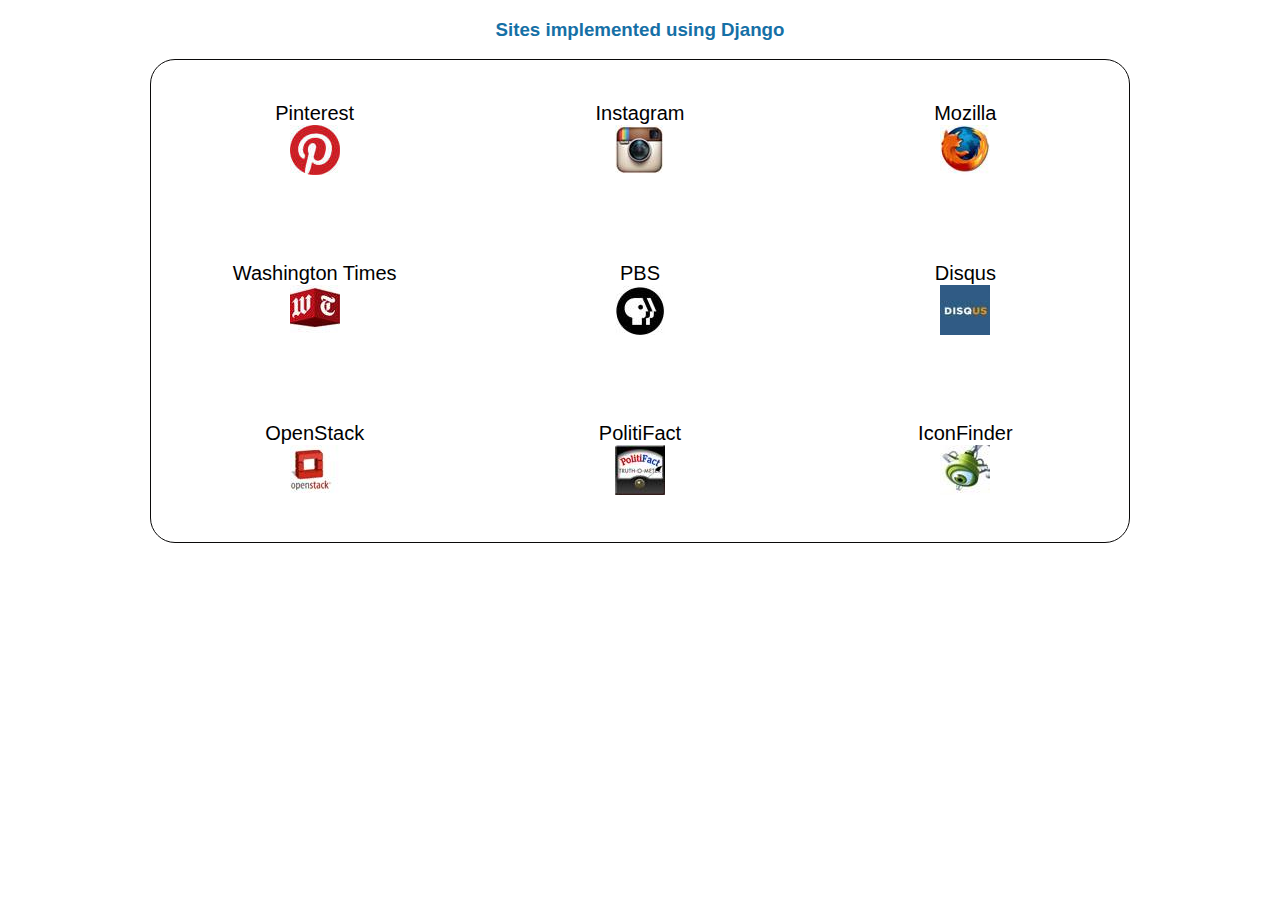
==== Django Web Framework/DjangoSites.Html @ 45fe5daa "CSS Update" ====
<!DOCTYPE html>

<html>
    <head>
        <title>Django Web Framework</title>
        <link href="css/styles.css" rel="stylesheet" /> 
    </head>
    <body>
    <content>
        <div class="content">
            <p>
            <h3 class="center"> Sites implemented using Django </h3>
            </p>
            <table>
                <tr>
                    <td> Pinterest  <br>
                        <img src="css/img/pinterest.jpeg">
                    </td>
                    <td> Instagram <br>
                        <img src="css/img/instagram.jpeg"></td>
                    <td> Mozilla <br>
                        <img src="css/img/mozilla.jpeg"> </td>


                 </tr>
                 <tr>
                    <td> Washington Times <br>
                        <img src="css/img/wt.jpeg"> </td>
                    <td> PBS <br>
                        <img src="css/img/pbs.jpeg"> </td>
                    <td> Disqus <br>
                        <img src="css/img/disqus.jpeg"> </td>


                 </tr>
                 <tr>
                    <td> OpenStack <br>
                        <img src="css/img/openstack.jpeg"></td>
                    <td> PolitiFact <br>
                        <img src="css/img/politifact.jpeg"></td>
                    <td> IconFinder <br>
                        <img src="css/img/icon.jpeg"></td>
                 </tr>

            </table>
            </div>
        </section>
    </body>
</html>
---- Django Web Framework/css/styles.css ----
body {
    margin: 0;
    font-family: 'Roboto', sans-serif;
    font-weight: 100;
    color: #1570a6;
}

.content {
    margin: 0 auto;
    max-width: 980px;
}

section:first-child{
	margin: 10px;

}


nav {
    vertical-align: middle;

}

nav ul li {
	display: inline-block;
	list-style-type: none;
	font-size: 125%;

	
}
	
nav > ul > li > a {
	color: #aaa;
	display: block;
	line-height: 56px;
	padding: 0 24px;
	text-decoration: none;
}

.infoblock {
    width: 32%;
    vertical-align: top;
}

.infoblock h3 {
    width: 100%;
}

.block ul {
    padding: 0px 5px;
}

.block ul li {
    list-style: none;
    padding:10px 0px;
}

.center {

text-align: center;

}


table {
	margin:0px;padding:0px;
	width:100%;
	border:1px solid #0a0909;
	border-bottom-left-radius:25px;
	border-bottom-right-radius:25px;
	border-top-right-radius:25px;
	border-top-left-radius:25px;
	table-layout: fixed;
}

 td{
	vertical-align:middle;
	text-align:center;
	
	width:250px;
	padding:40px 15px 40px 15px;
	font-size:20px;
	font-family:Helvetica;
	font-weight:normal;
	color:#000000;
}

td:hover {background-color: #3399FF;}
td:hover a:active {color:red;}
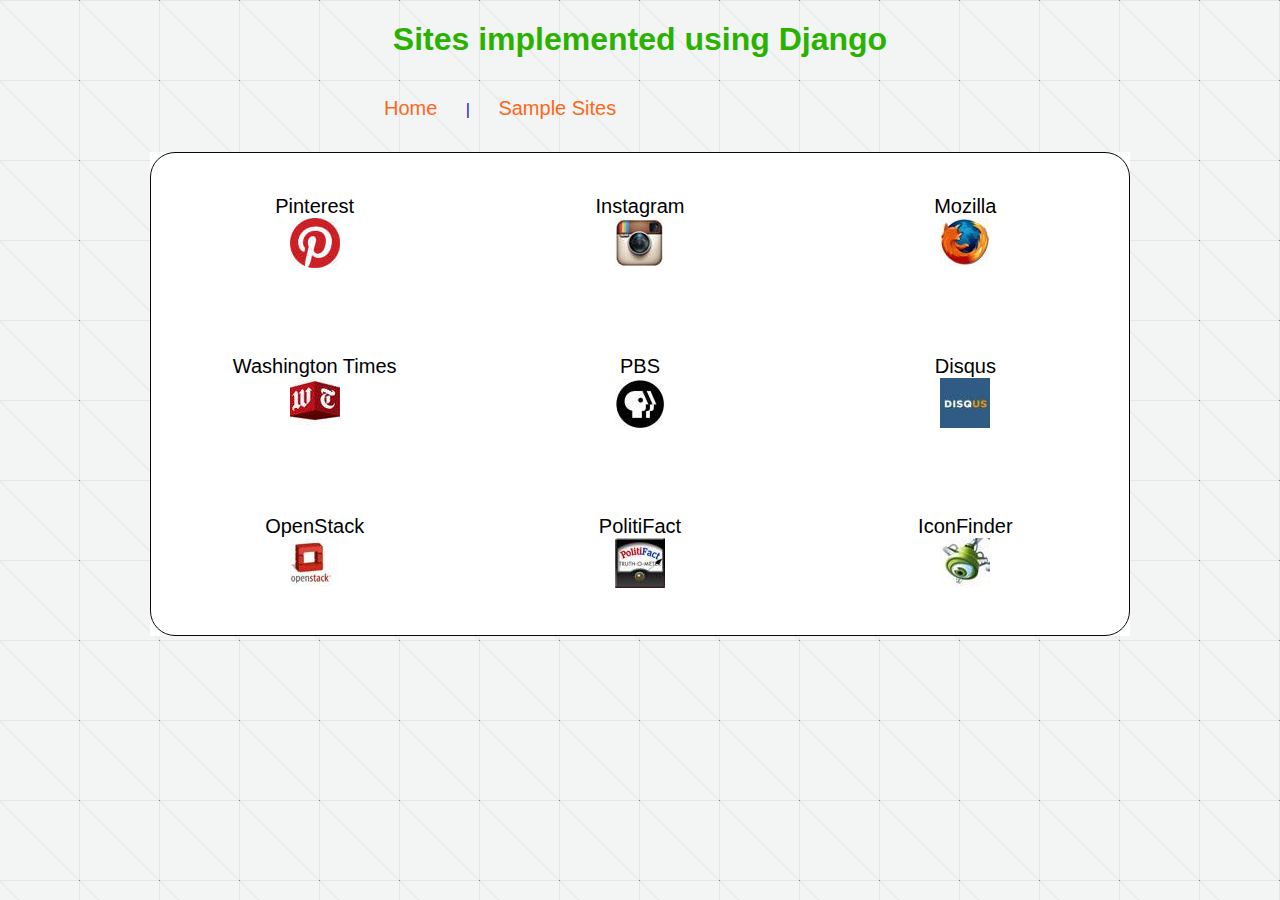
==== commit 776f4956: "CSS 2" ====
--- a/Django Web Framework/DjangoSites.Html
+++ b/Django Web Framework/DjangoSites.Html
@@ -7,39 +7,52 @@
     </head>
     <body>
     <content>
+        <p>
+            <h1 class="center"> Sites implemented using Django </h1>
+            </p>
+
+        <nav>
+                    <ul>
+                        <li><a href="index.html">Home</a> </li> |
+                        <li><a href = "DjangoSites.Html">Sample Sites</a> </li> 
+                    </ul>
+         </nav>
         <div class="content">
-            <p>
-            <h3 class="center"> Sites implemented using Django </h3>
-            </p>
+            
             <table>
                 <tr>
-                    <td> Pinterest  <br>
+                    <td><a class ="specialLink" href="http://www.pinterest.com"> Pinterest  <br>
                         <img src="css/img/pinterest.jpeg">
+                        </a>
                     </td>
-                    <td> Instagram <br>
+                    <td> <a class ="specialLink"  href="Http://www.instagram.com"> Instagram <br>
                         <img src="css/img/instagram.jpeg"></td>
-                    <td> Mozilla <br>
+                        </a>
+                    <td><a class ="specialLink"  href="http://www.mozilla.com"> Mozilla <br>
                         <img src="css/img/mozilla.jpeg"> </td>
-
-
+                        </a>
                  </tr>
                  <tr>
-                    <td> Washington Times <br>
+                    <td><a class ="specialLink"  href="http://www.washingtontimes.com"> Washington Times <br>
                         <img src="css/img/wt.jpeg"> </td>
-                    <td> PBS <br>
+                        </a>
+                    <td><a class ="specialLink"  href="http://www.pbs.com"> PBS <br>
                         <img src="css/img/pbs.jpeg"> </td>
-                    <td> Disqus <br>
+                        </a>
+                    <td><a class ="specialLink"  href="http://www.disqus.com"> Disqus <br>
                         <img src="css/img/disqus.jpeg"> </td>
-
-
+                        </a>
                  </tr>
                  <tr>
-                    <td> OpenStack <br>
+                    <td><a class ="specialLink"  href="http://www.Openstack.com"> OpenStack <br>
                         <img src="css/img/openstack.jpeg"></td>
-                    <td> PolitiFact <br>
+                        </a>
+                    <td> <a class ="specialLink"  href="http://www.politifact.com"> PolitiFact <br>
                         <img src="css/img/politifact.jpeg"></td>
-                    <td> IconFinder <br>
+                        </a>
+                    <td> <a class ="specialLink"  href="http://www.IconFinder.com"> IconFinder <br>
                         <img src="css/img/icon.jpeg"></td>
+                        </a>
                  </tr>
 
             </table>
--- a/Django Web Framework/css/styles.css
+++ b/Django Web Framework/css/styles.css
@@ -4,12 +4,15 @@
     margin: 0;
     font-family: 'Roboto', sans-serif;
     font-weight: 100;
-    color: #1570a6;
+    color: #1212B2;
+    background:url(img/body.jpeg);
 }
 
 .content {
     margin: 0 auto;
     max-width: 980px;
+    background-color: white;
+    border-color: #2AB200;
 }
 
 section:first-child{
@@ -17,9 +20,15 @@
 
 }
 
+section:last-child{
+
+	padding-bottom: 25px;
+}
 
 nav {
     vertical-align: middle;
+    left: 100px;
+    padding-left: 25%;
 
 }
 
@@ -32,34 +41,31 @@
 }
 	
 nav > ul > li > a {
-	color: #aaa;
+	color: #FF6719;
 	display: block;
 	line-height: 56px;
 	padding: 0 24px;
 	text-decoration: none;
 }
 
-.infoblock {
-    width: 32%;
-    vertical-align: top;
+.infoBlock {
+
+	padding-top: 15px;
 }
 
-.infoblock h3 {
+.infoBlock h3 {
     width: 100%;
 }
 
-.block ul {
-    padding: 0px 5px;
-}
+.infoBlock p {
+    padding: 20px 5px;
 
-.block ul li {
-    list-style: none;
-    padding:10px 0px;
 }
 
 .center {
 
 text-align: center;
+color: #2AB200;
 
 }
 
@@ -87,8 +93,28 @@
 	color:#000000;
 }
 
-td:hover {background-color: #3399FF;}
-td:hover a:active {color:red;}
+td:hover {
+
+	background-color: #3399FF;
+	color: white;
+
+}
+
+a.specialLink:link { 
+	color: black; 
+	text-decoration: none;
+
+}
+a.specialLink:visited { 
+
+	color: black; 
+	text-decoration: none;
+}
+a.specialLink:hover { 
+
+	color: red; 
+	text-decoration: none;
+}
 
 
 
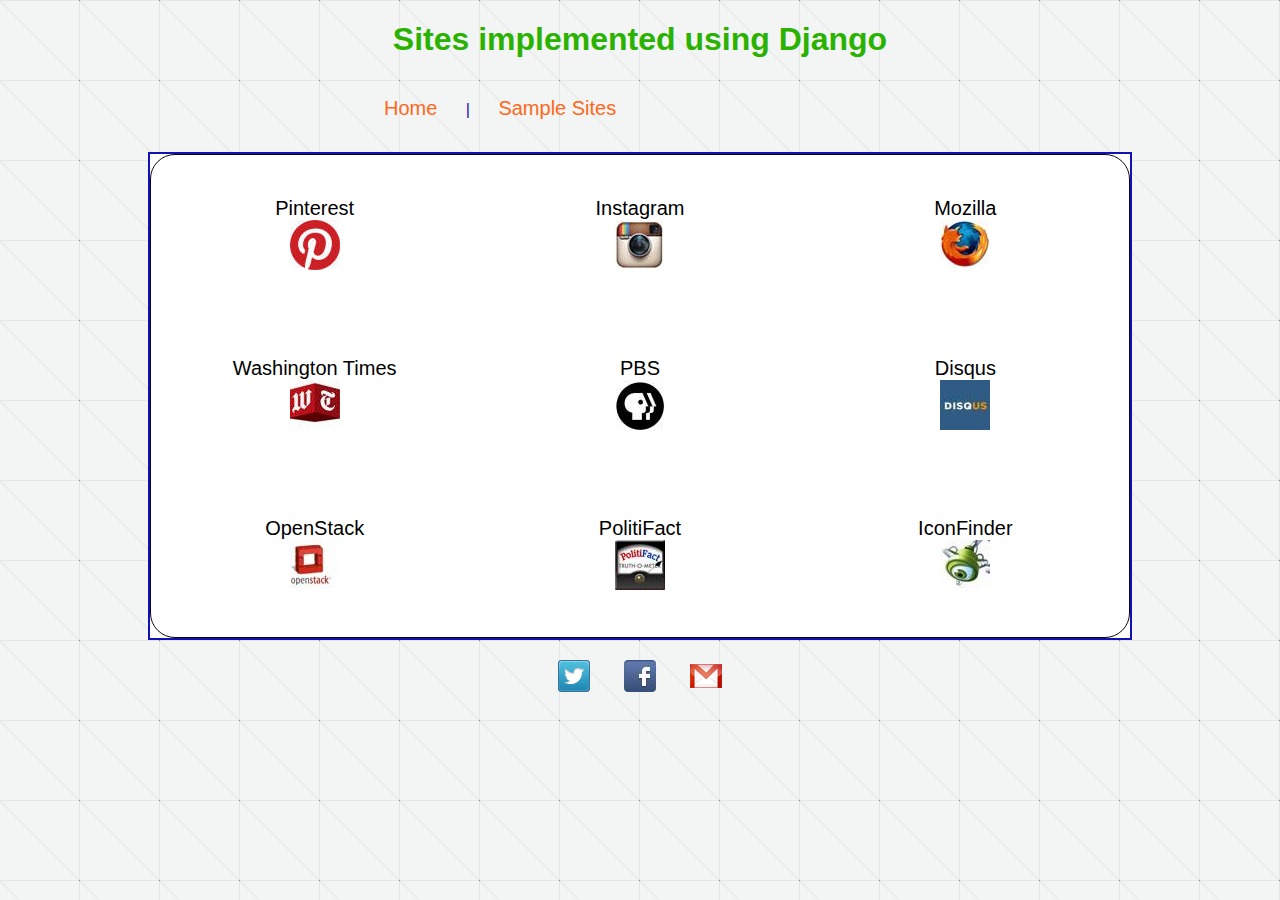
==== commit 15dcfb1b: "Javascript added" ====
--- a/Django Web Framework/DjangoSites.Html
+++ b/Django Web Framework/DjangoSites.Html
@@ -4,6 +4,8 @@
     <head>
         <title>Django Web Framework</title>
         <link href="css/styles.css" rel="stylesheet" /> 
+         <!-- <script type="text/javascript" src="js/popup.js" ></script> -->
+         <script type="text/javascript" src="js/injection.js" ></script>
     </head>
     <body>
     <content>
@@ -11,12 +13,9 @@
             <h1 class="center"> Sites implemented using Django </h1>
             </p>
 
-        <nav>
-                    <ul>
-                        <li><a href="index.html">Home</a> </li> |
-                        <li><a href = "DjangoSites.Html">Sample Sites</a> </li> 
-                    </ul>
-         </nav>
+        <nav id = "header">
+                   
+        </nav>
         <div class="content">
             
             <table>
@@ -58,5 +57,8 @@
             </table>
             </div>
         </section>
+        <footer id ="footer">
+            
+        </footer>
     </body>
 </html>--- a/Django Web Framework/css/styles.css
+++ b/Django Web Framework/css/styles.css
@@ -13,6 +13,7 @@
     max-width: 980px;
     background-color: white;
     border-color: #2AB200;
+   	border:2px solid;
 }
 
 section:first-child{
@@ -116,11 +117,20 @@
 	text-decoration: none;
 }
 
+footer {
+    text-align: center;
+    height: 75 px;
+    padding-top: 20px;
+}
+ 
+ footer a {
+ 	padding-right: 15px;
+ 	padding-left: 15px;
+
+ }
 
 
 
 
 
 
-
-
